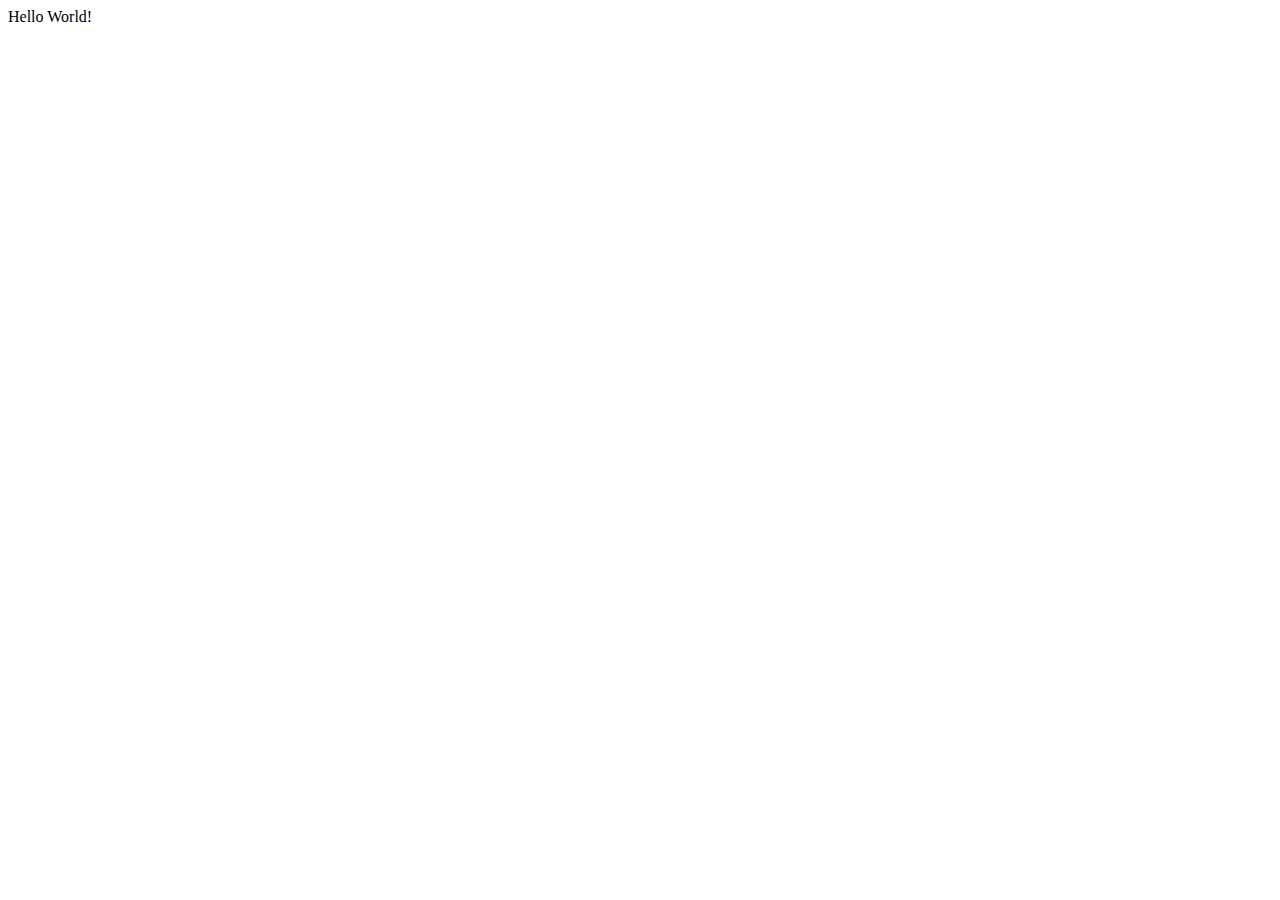
==== htdocs/index.html @ 995eaef3 "加入 node.js 檔案, Hello World!" ====
<!DOCTYPE html>
<html lang="zh-TW">
 <head>
  <meta charset="utf-8">
  <meta name="viewport" content="width=device-width, initial-scale=1.0">

  <title>Sokoban:A Puzzle Game</title>
  <meta name="author" content="Yiwei Chiao">
  <meta name="description" content="A web-based Sokoban (倉庫番) game.">
  <meta name="keywords" content="Javescript, game, Sokoban">
 </head>
 <body>
  Hello World!
 </body>
</html>
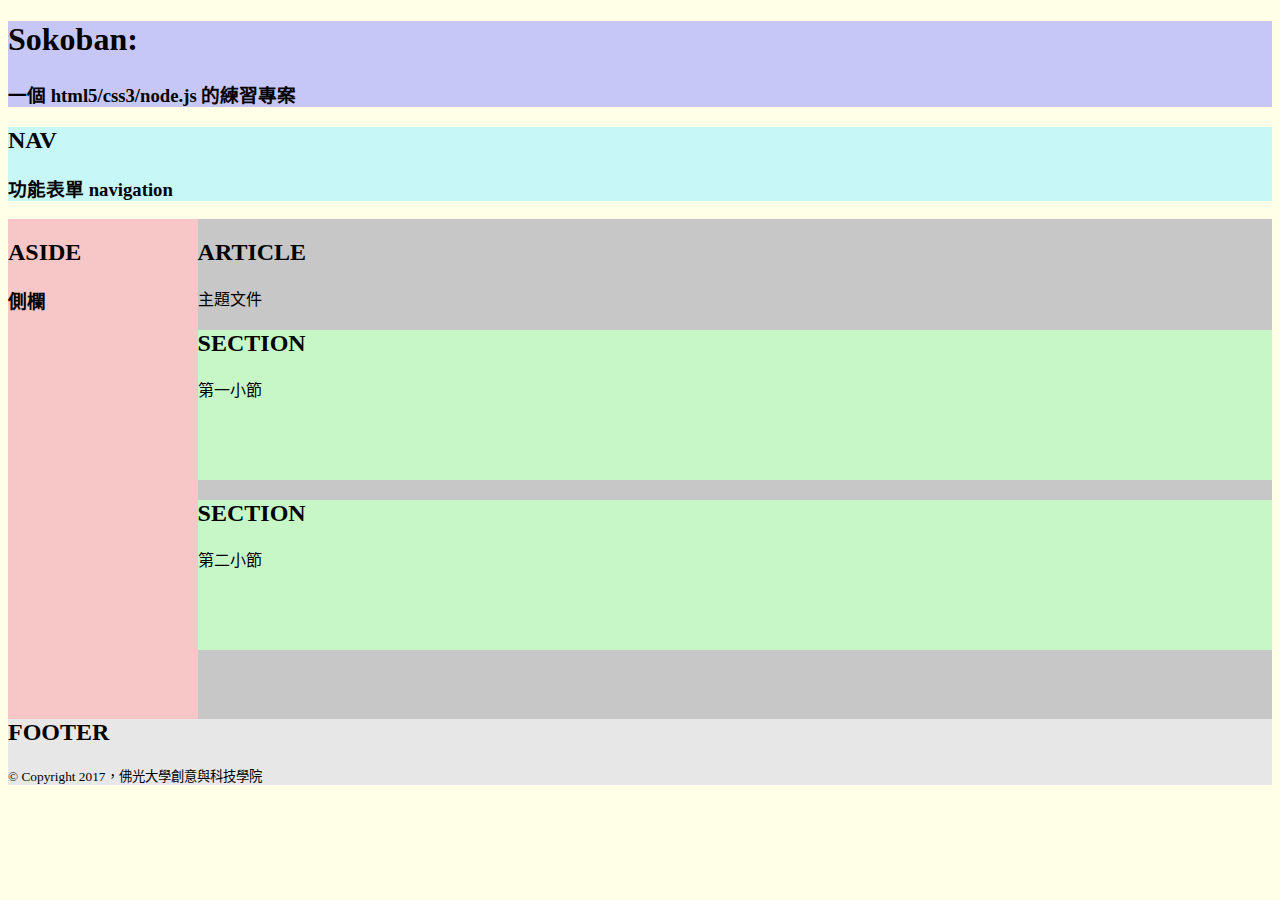
==== commit 0e553ae7: "更改index.html" ====
--- a/htdocs/index.html
+++ b/htdocs/index.html
@@ -9,7 +9,42 @@
   <meta name="description" content="A web-based Sokoban (倉庫番) game.">
   <meta name="keywords" content="Javescript, game, Sokoban">
  </head>
- <body>
-  Hello World!
+ <body style="background-color: #ffffe7;">
+
+  <header style="background-color: #c7c7f7;">
+    <h1>Sokoban:</h1>
+    <h3>一個 html5/css3/node.js 的練習專案</h3>
+  </header>
+
+  <nav style="background-color: #c7f7f7;">
+    <h2>NAV</h2>
+    <h3>功能表單 navigation</h3>
+  </nav>
+
+  <aside style="background-color: #f7c7c7;width: 15%;height: 500px;float: left;">
+    <h2>ASIDE</h2>
+    <h3>側欄</h3>
+  </aside>
+
+  <article style="background-color: #c7c7c7;width: 85%;height: 500px;float: left;">
+    <h2>ARTICLE</h2>
+    主題文件
+
+    <section style="background-color: #c7f7c7;height: 150px;">
+      <h2>SECTION</h2>
+      第一小節
+    </section>
+    <section style="background-color: #c7f7c7;height: 150px;">
+      <h2>SECTION</h2>
+      第二小節
+    </section>
+
+  </article>
+
+  <footer style="background-color: #e7e7e7;">
+    <h2>FOOTER</h2>
+    <small>&copy; Copyright 2017，佛光大學創意與科技學院<small>
+  </footer>
+
  </body>
 </html>
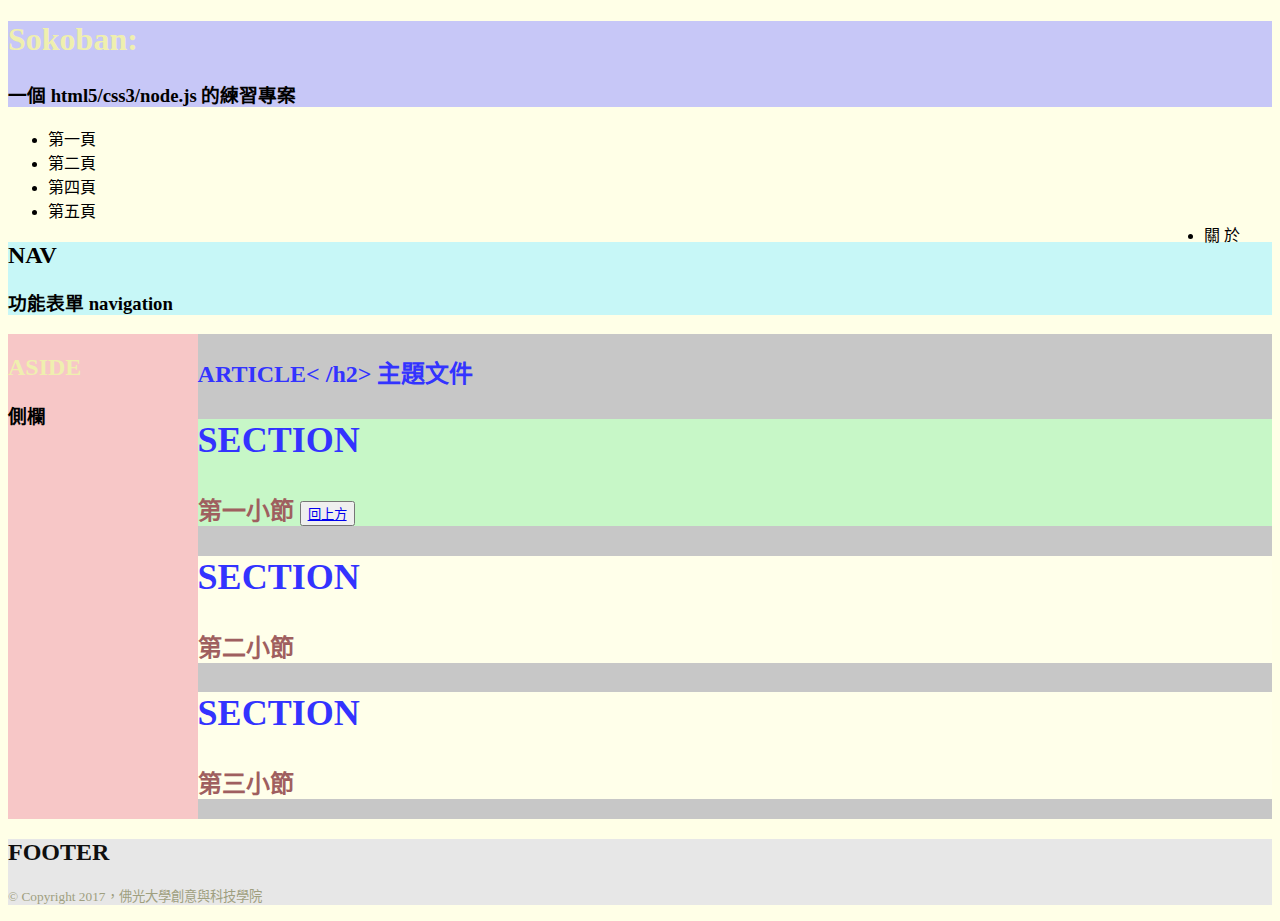
==== commit d17b3cf6: "htdocs 更新" ====
--- a/htdocs/index.html
+++ b/htdocs/index.html
@@ -8,41 +8,77 @@
   <meta name="author" content="Yiwei Chiao">
   <meta name="description" content="A web-based Sokoban (倉庫番) game.">
   <meta name="keywords" content="Javescript, game, Sokoban">
+
+  <link rel="stylesheet" href="assets/css/styles.css">
  </head>
- <body style="background-color: #ffffe7;">
+ <body >
 
-  <header style="background-color: #c7c7f7;">
-    <h1>Sokoban:</h1>
+  <header id="page_top">
+    <h1 class="irontext"> Sokoban: </h1>
     <h3>一個 html5/css3/node.js 的練習專案</h3>
   </header>
 
-  <nav style="background-color: #c7f7f7;">
-    <h2>NAV</h2>
-    <h3>功能表單 navigation</h3>
+<ul>
+  <li id="sec1">第一頁
+    <ul class="drop_box" id="drop_1">
+      <li><a href="#sec1">Section 1</a></li>
+    </ul>
+  </li>
+
+  <li>第⼆⾴
+    <ul class="drop_box" id="drop_2">
+      <li><a href="#sec2">Section 2</a></li>
+    </ul>
+  </li>
+
+  <li>第四⾴</li>
+  <li>第五⾴</li>
+  <li id="about">關 於
+    <ul class="drop_box" id="drop_about">
+      <li>⼩組成員</li>
+      <li>⼯作分⼯</li>
+    </ul>
+  </li>
+</ul>
+
+
+  <nav >
+    <h2> NAV </h2>
+    <h3> 功能表單 navigation </h3>
   </nav>
-
-  <aside style="background-color: #f7c7c7;width: 15%;height: 500px;float: left;">
-    <h2>ASIDE</h2>
+<div class="flexbox">
+  <aside >
+    <h2 class="irontext"> ASIDE </h2>
     <h3>側欄</h3>
   </aside>
 
-  <article style="background-color: #c7c7c7;width: 85%;height: 500px;float: left;">
-    <h2>ARTICLE</h2>
+  <article >
+    <h2 class="bluetext"> ARTICLE< /h2>
     主題文件
 
-    <section style="background-color: #c7f7c7;height: 150px;">
-      <h2>SECTION</h2>
+    <section class="browntext" id="sec1">
+      <h2 class="redtext"> SECTION </h2>
       第一小節
+
+      <button type="button">
+        <a href="#page_top"> 回上⽅ </a>
+      </button>
     </section>
-    <section style="background-color: #c7f7c7;height: 150px;">
-      <h2>SECTION</h2>
+
+    <section class="browntext milky" id="sec2">
+      <h2 class="redtext"> SECTION </h2>
       第二小節
     </section>
 
+    <section class="browntext milky" id="sec3">
+      <h2 class="redtext">SECTION</h2>
+      第三⼩節
+    </section>
+
   </article>
-
-  <footer style="background-color: #e7e7e7;">
-    <h2>FOOTER</h2>
+</div>
+  <footer class="lighttext">
+    <h2 class="blacktext"> FOOTER </h2>
     <small>&copy; Copyright 2017，佛光大學創意與科技學院<small>
   </footer>
 
--- a/htdocs/assets/css/styles.css
+++ b/htdocs/assets/css/styles.css
@@ -0,0 +1,153 @@
+html{
+height:100%;
+}
+
+body{
+background-color:#ffffe7;
+height:100%
+}
+
+header{
+background-color:#c7c7f7;
+}
+
+nav{
+background-color:#c7f7f7;
+}
+
+/*
+ * 選擇 nav 下⾯的 ul 元素下的 * 所有 * li 元素
+ */
+nav>ul>li{
+display: inline-block;
+height: 2em;
+min-width: 4em;
+line-height: 2em;
+text-align: center;
+pading: 0; 左右 padding: 0.5 em;
+padding: 0px .5em;
+pading: 0; 左右 padding: 0.25 em;
+margin: 0px .25em;
+border: none;
+background-color: bisque;
+}
+
+/*
+ * 當滑⿏游標移到 nav > ul > li 上時，更改 * 背景顏⾊ *
+ */
+nav>ul>li:hover{
+background-color: #dfdfdf;
+}
+
+nav>ul>li:hover[id*drop_]{
+display: block;
+}
+
+aside{
+background-color:#f7c7c7;
+width:15%;
+float:left;
+}
+
+article {
+background-color: #c7c7c7;
+width: 85%;
+float: left;
+}
+
+section {
+background-color: #c7f7c7;
+}
+
+footer{
+background-color:#e7e7e7;
+}
+
+.flexbox{
+display:flex;
+}
+
+.blacktext{
+color: #0f0f0f;
+}
+
+.redtext {
+color: #3333ff;
+}
+
+.bluetext {
+color: #3333ff;
+}
+
+.irontext {
+color: #efefaf;
+}
+
+.browntext {
+color: #9f5f5f;
+}
+
+.sectext {
+color: #7f7fef;
+}
+
+.lighttext {
+color: #9f9f7f;
+}
+
+/*
+ * 下拉式 (drop-down) 功能表
+ */
+.drop_box {
+// 預設不顯⽰;
+display: none;
+// 去除 ul.li 的項⽬標⽰;
+list-style-type: none;
+
+// 位置跟隨它的⽗元素;
+position: absolute;
+background-color: #f9f9f9;
+padding: 0px;
+margin: 0px .25em;
+}
+
+/*
+ * 下拉式功能表裡的 *li* (list item)
+ * 選單項⽬屬性設定
+ */
+.drop_box ul li {
+min-width: 4em;
+text-align: center;
+padding: 0px .5em;
+margin: .25em 0px
+border: none;
+background-color: bisque;
+}
+
+/*
+* 當滑⿏游標移⾄
+* 下拉式功能表裡的 *li* (list item)
+* 選單項⽬時，
+* 更改屬性設定
+*/
+.drop_box li:hover {
+color: DodgerBlue;
+background-color: Salmon;
+}
+
+#about {
+float: right;
+margin: 0px 2em 0px 0px;
+}
+
+/*
+ * 當滑⿏游標移⾄ * 關於 * (about) 時，將
+ * 對應的 drop_box 顯⽰出來
+ */
+#about:hover #drop_about {
+display: block;
+}
+
+.milky {
+background-color: #ffffea;
+}
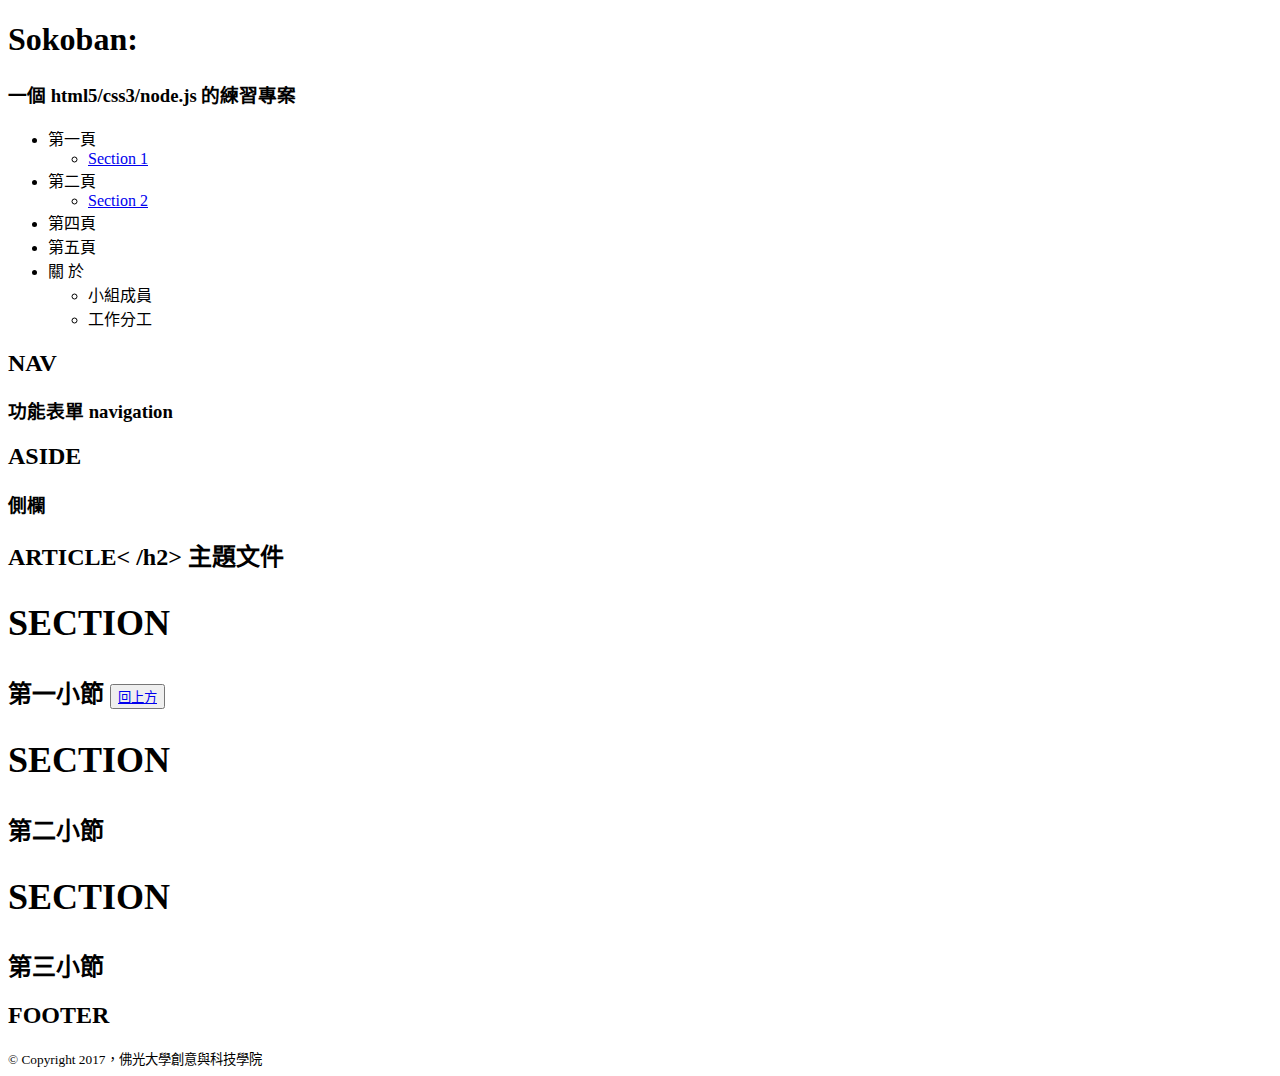
==== commit 111a12e8: "2017/11/10 第三次" ====
--- a/htdocs/index.html
+++ b/htdocs/index.html
@@ -9,7 +9,7 @@
   <meta name="description" content="A web-based Sokoban (倉庫番) game.">
   <meta name="keywords" content="Javescript, game, Sokoban">
 
-  <link rel="stylesheet" href="assets/css/styles.css">
+  <link rel="stylesheet" href="/styles.css">
  </head>
  <body >
 
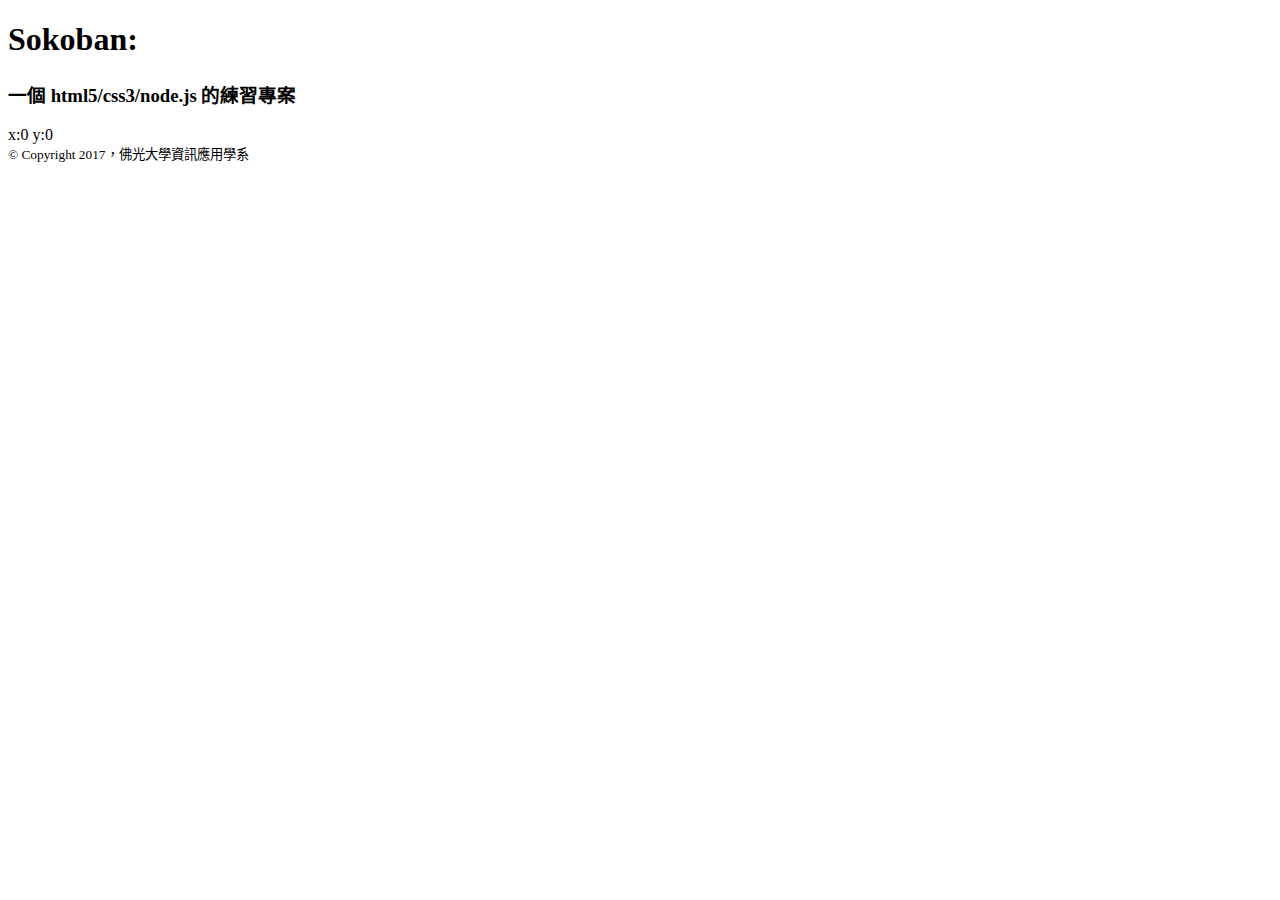
==== commit 1882f0fb: "2017/12/8" ====
--- a/htdocs/index.html
+++ b/htdocs/index.html
@@ -1,86 +1,36 @@
 <!DOCTYPE html>
 <html lang="zh-TW">
- <head>
-  <meta charset="utf-8">
-  <meta name="viewport" content="width=device-width, initial-scale=1.0">
+  <head>
+    <meta charset="utf-8">
+    <meta name="viewport" content="width=device-width, initial-scale=1.0">
 
-  <title>Sokoban:A Puzzle Game</title>
-  <meta name="author" content="Yiwei Chiao">
-  <meta name="description" content="A web-based Sokoban (倉庫番) game.">
-  <meta name="keywords" content="Javescript, game, Sokoban">
+    <title>Sokoban: A Puzzle Game</title>
+    <meta name="author" content="Yiwei Chiao">
+    <meta name="description" content="A web-based Sokoban (倉庫番) game.">
+    <meta name="keywords" content="Javascript, game, Sokoban">
 
-  <link rel="stylesheet" href="/styles.css">
- </head>
- <body >
-
-  <header id="page_top">
-    <h1 class="irontext"> Sokoban: </h1>
-    <h3>一個 html5/css3/node.js 的練習專案</h3>
-  </header>
-
-<ul>
-  <li id="sec1">第一頁
-    <ul class="drop_box" id="drop_1">
-      <li><a href="#sec1">Section 1</a></li>
-    </ul>
-  </li>
-
-  <li>第⼆⾴
-    <ul class="drop_box" id="drop_2">
-      <li><a href="#sec2">Section 2</a></li>
-    </ul>
-  </li>
-
-  <li>第四⾴</li>
-  <li>第五⾴</li>
-  <li id="about">關 於
-    <ul class="drop_box" id="drop_about">
-      <li>⼩組成員</li>
-      <li>⼯作分⼯</li>
-    </ul>
-  </li>
-</ul>
-
-
-  <nav >
-    <h2> NAV </h2>
-    <h3> 功能表單 navigation </h3>
-  </nav>
-<div class="flexbox">
-  <aside >
-    <h2 class="irontext"> ASIDE </h2>
-    <h3>側欄</h3>
-  </aside>
-
-  <article >
-    <h2 class="bluetext"> ARTICLE< /h2>
-    主題文件
-
-    <section class="browntext" id="sec1">
-      <h2 class="redtext"> SECTION </h2>
-      第一小節
-
-      <button type="button">
-        <a href="#page_top"> 回上⽅ </a>
-      </button>
-    </section>
-
-    <section class="browntext milky" id="sec2">
-      <h2 class="redtext"> SECTION </h2>
-      第二小節
-    </section>
-
-    <section class="browntext milky" id="sec3">
-      <h2 class="redtext">SECTION</h2>
-      第三⼩節
-    </section>
-
-  </article>
-</div>
-  <footer class="lighttext">
-    <h2 class="blacktext"> FOOTER </h2>
-    <small>&copy; Copyright 2017，佛光大學創意與科技學院<small>
-  </footer>
-
- </body>
+    <link rel="stylesheet" href="styles.css">
+    <script src="sokoban.js"></script>
+  </head>
+  <body>
+    <div class="site_container">
+      <header class="site_banner">
+        <h1 class="irontext">Sokoban:</h1>
+        <h3>一個 html5/css3/node.js 的練習專案</h3>
+      </header>
+      <article class="site_body">
+        <header class="site_status">
+          <span>
+            x:<span id="cursor_x">0</span>
+            y:<span id="cursor_y">0</span>
+          </span>
+        </header>
+      </article>
+      <footer class="site_footer">
+        <small class="float_right">
+          &copy; Copyright 2017，佛光大學資訊應用學系
+        <small>
+      </footer>
+    </div>
+  </body>
 </html>
